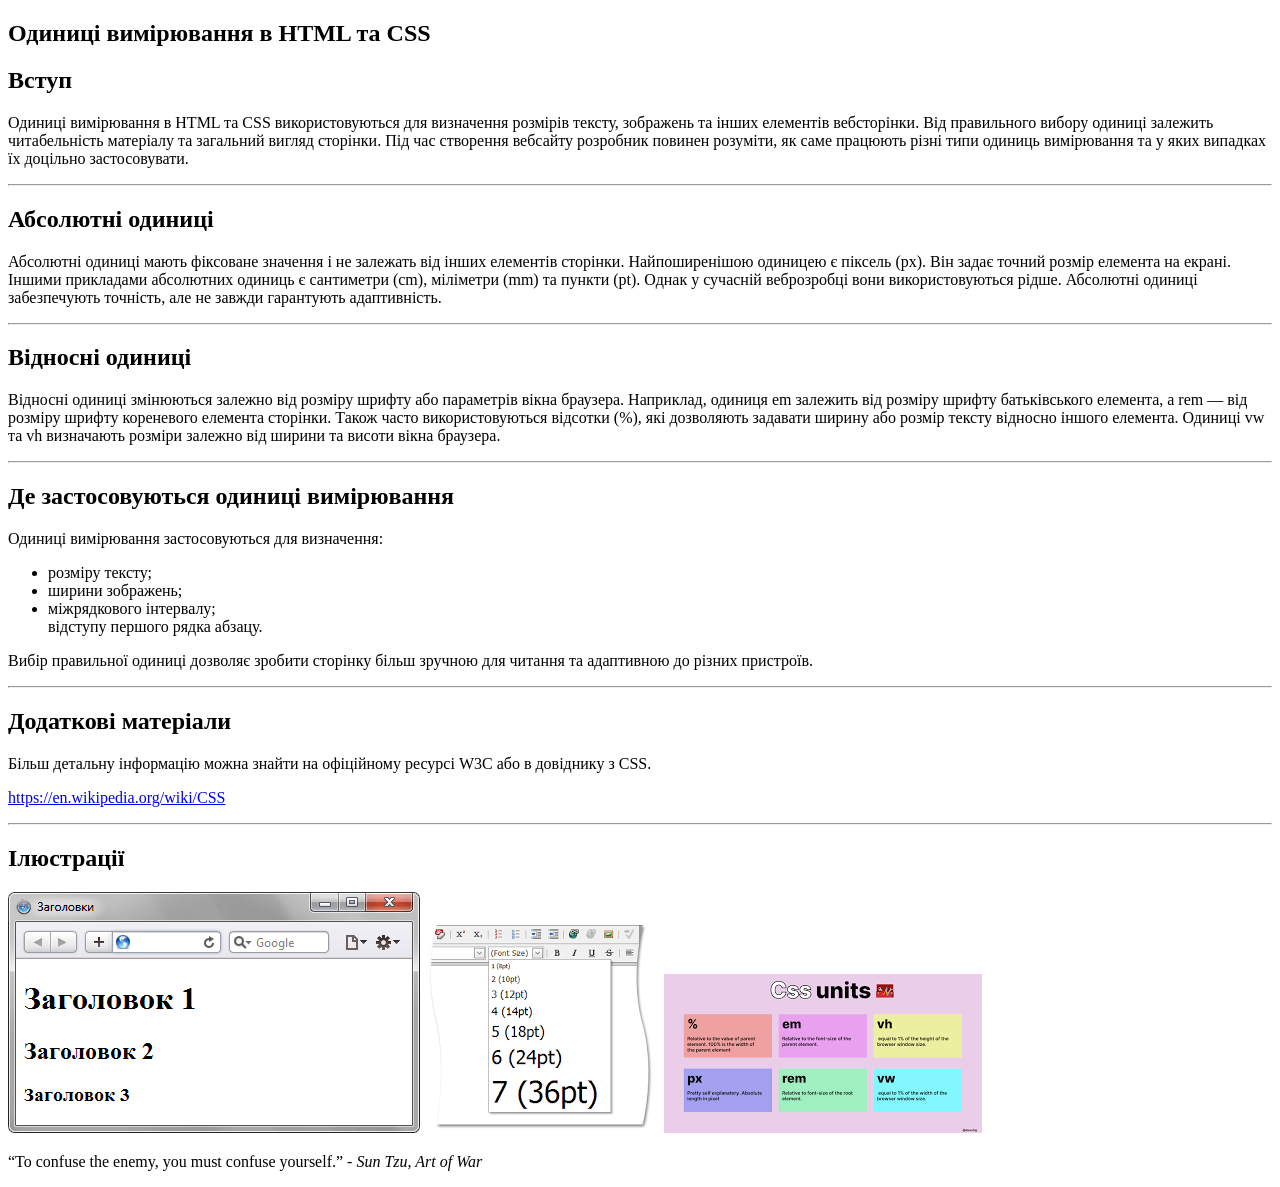
==== Lesson_2/index.html @ 7c8b3cda "Add files via upload" ====
<!DOCTYPE html>
<html lang="en">
<head>
    <meta charset="UTF-8">
    <title>Title</title>
</head>
<body>
<!--Ваше ім’я та прізвище — Практична №2 — CSS-->
<h2>Одиниці вимірювання в HTML та CSS</h2>
<h2>Вступ</h2>
<p>Одиниці вимірювання в HTML та CSS використовуються для визначення розмірів тексту, зображень та інших елементів вебсторінки. Від правильного вибору одиниці залежить читабельність матеріалу та загальний вигляд сторінки.
Під час створення вебсайту розробник повинен розуміти, як саме працюють різні типи одиниць вимірювання та у яких випадках їх доцільно застосовувати.</p>
<hr>
<h2>Абсолютні одиниці</h2>
<p>Абсолютні одиниці мають фіксоване значення і не залежать від інших елементів сторінки. Найпоширенішою одиницею є піксель (px). Він задає точний розмір елемента на екрані.
Іншими прикладами абсолютних одиниць є сантиметри (cm), міліметри (mm) та пункти (pt). Однак у сучасній веброзробці вони використовуються рідше.
    Абсолютні одиниці забезпечують точність, але не завжди гарантують адаптивність.</p>
<hr>
<h2>Відносні одиниці</h2>
<p>Відносні одиниці змінюються залежно від розміру шрифту або параметрів вікна браузера. Наприклад, одиниця em залежить від розміру шрифту батьківського елемента, а rem — від розміру шрифту кореневого елемента сторінки.
Також часто використовуються відсотки (%), які дозволяють задавати ширину або розмір тексту відносно іншого елемента. Одиниці vw та vh визначають розміри залежно від ширини та висоти вікна браузера.
<hr>
<h2>Де застосовуються одиниці вимірювання</h2>
<p>Одиниці вимірювання застосовуються для визначення:</p>
<ul><li>розміру тексту;</li>
<li>ширини зображень;</li>
    <li>міжрядкового інтервалу;</li>
відступу першого рядка абзацу.</ul>


<p>Вибір правильної одиниці дозволяє зробити сторінку більш зручною для читання та адаптивною до різних пристроїв.</p>
<hr>
<h2>Додаткові матеріали</h2>
<p>Більш детальну інформацію можна знайти на офіційному ресурсі W3C або в довіднику з CSS.</p>
<p><a href="https://en.wikipedia.org/wiki/CSS">https://en.wikipedia.org/wiki/CSS</a> </p>
<hr>
<h2>Ілюстрації</h2>

<img src="007_2.webp" alt="Рівні заголовків">
<img src="download%20(2).png" alt="Абсолютні величини">
<img src="download%20(3).png" alt="Відносні величини">

<p><q>To confuse the enemy, you must confuse yourself.</q>
<i>- Sun Tzu, Art of War</i></p>

</body>
</html>
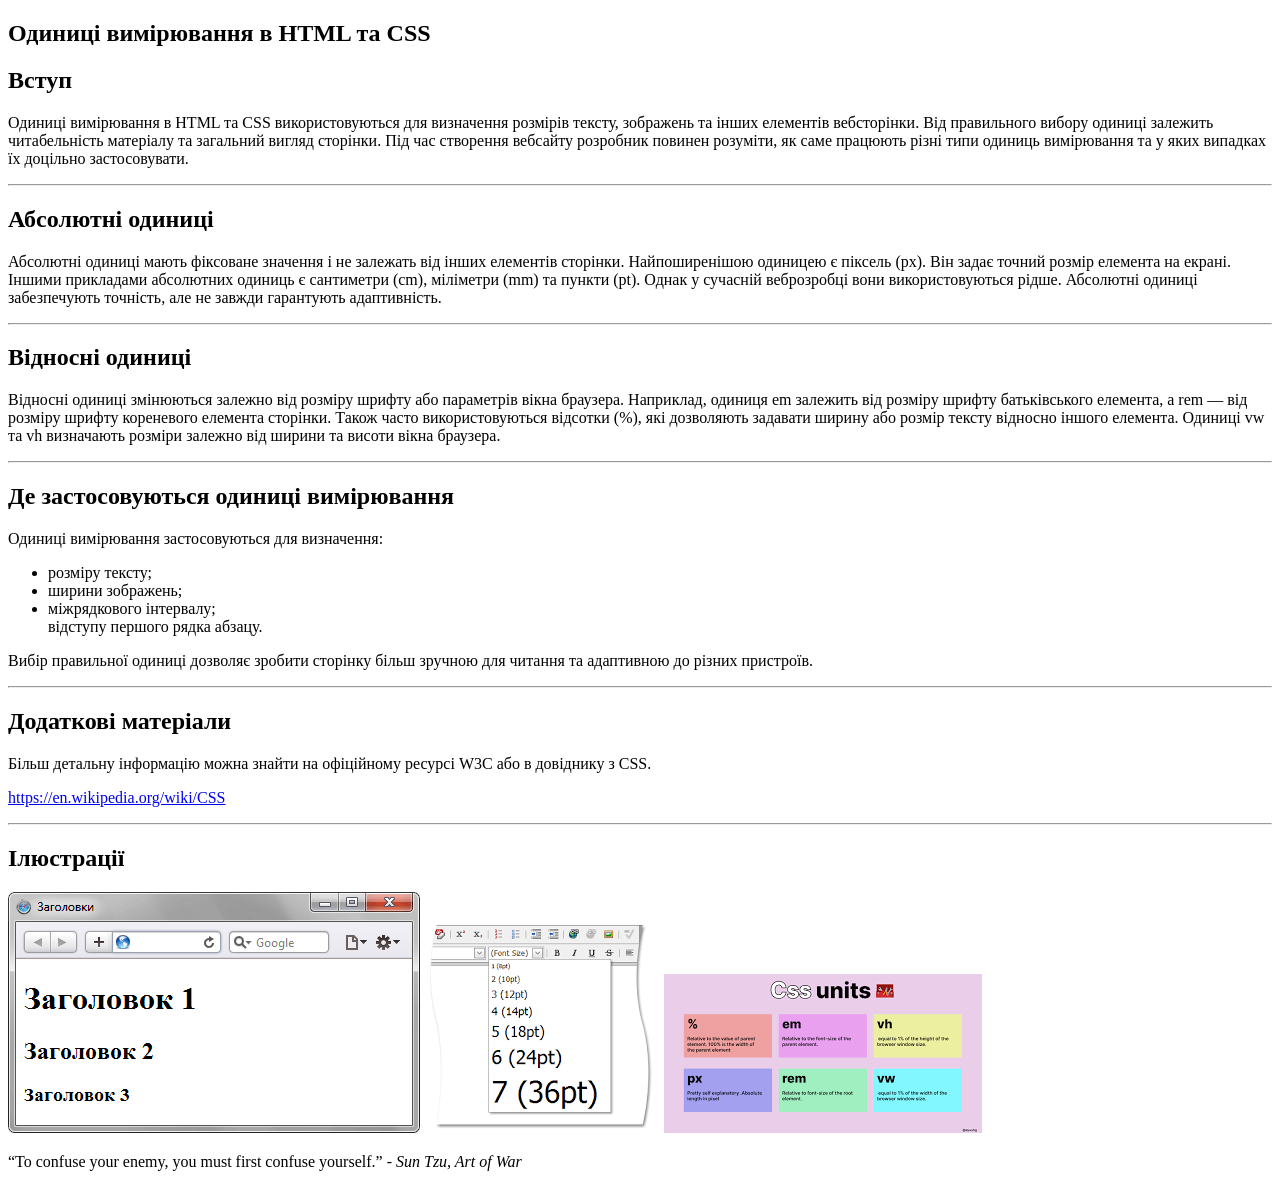
==== commit 34e95730: "Update index.html" ====
--- a/Lesson_2/index.html
+++ b/Lesson_2/index.html
@@ -40,8 +40,8 @@
 <img src="download%20(2).png" alt="Абсолютні величини">
 <img src="download%20(3).png" alt="Відносні величини">
 
-<p><q>To confuse the enemy, you must confuse yourself.</q>
+<p><q>To confuse your enemy, you must first confuse yourself.</q>
 <i>- Sun Tzu, Art of War</i></p>
 
 </body>
-</html>+</html>
